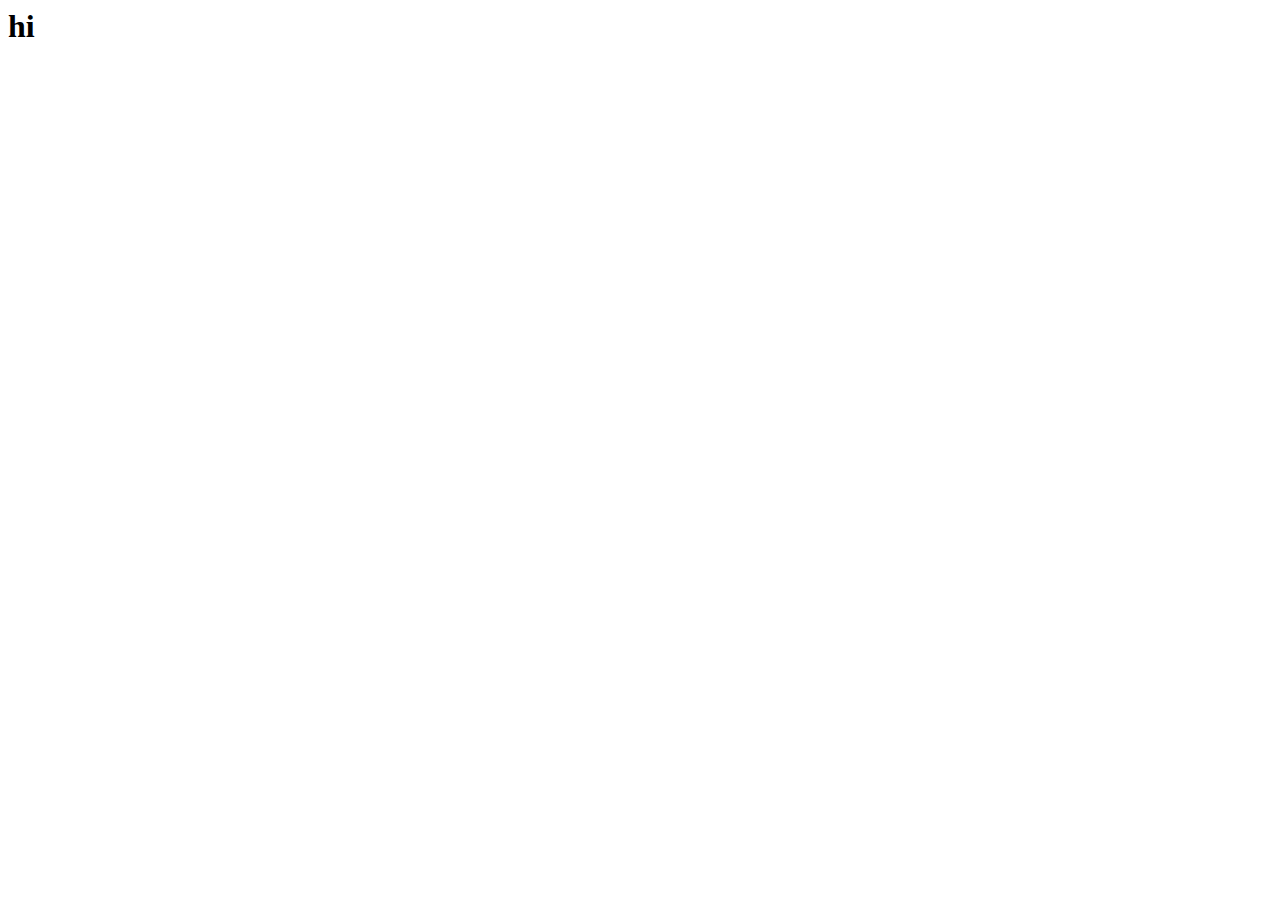
==== bio/index.html @ 1081532b "more button exp" ====
<head>
	<title>bio</title>
	<meta charset="utf-8" />
	<meta name="viewport" content="width=device-width, initial-scale=1, user-scalable=no" />
	<meta property="og:title" content="bio">
	<meta property="og:description" content="bio">
</head>
<body>
    <h1>hi</h1>
</body>
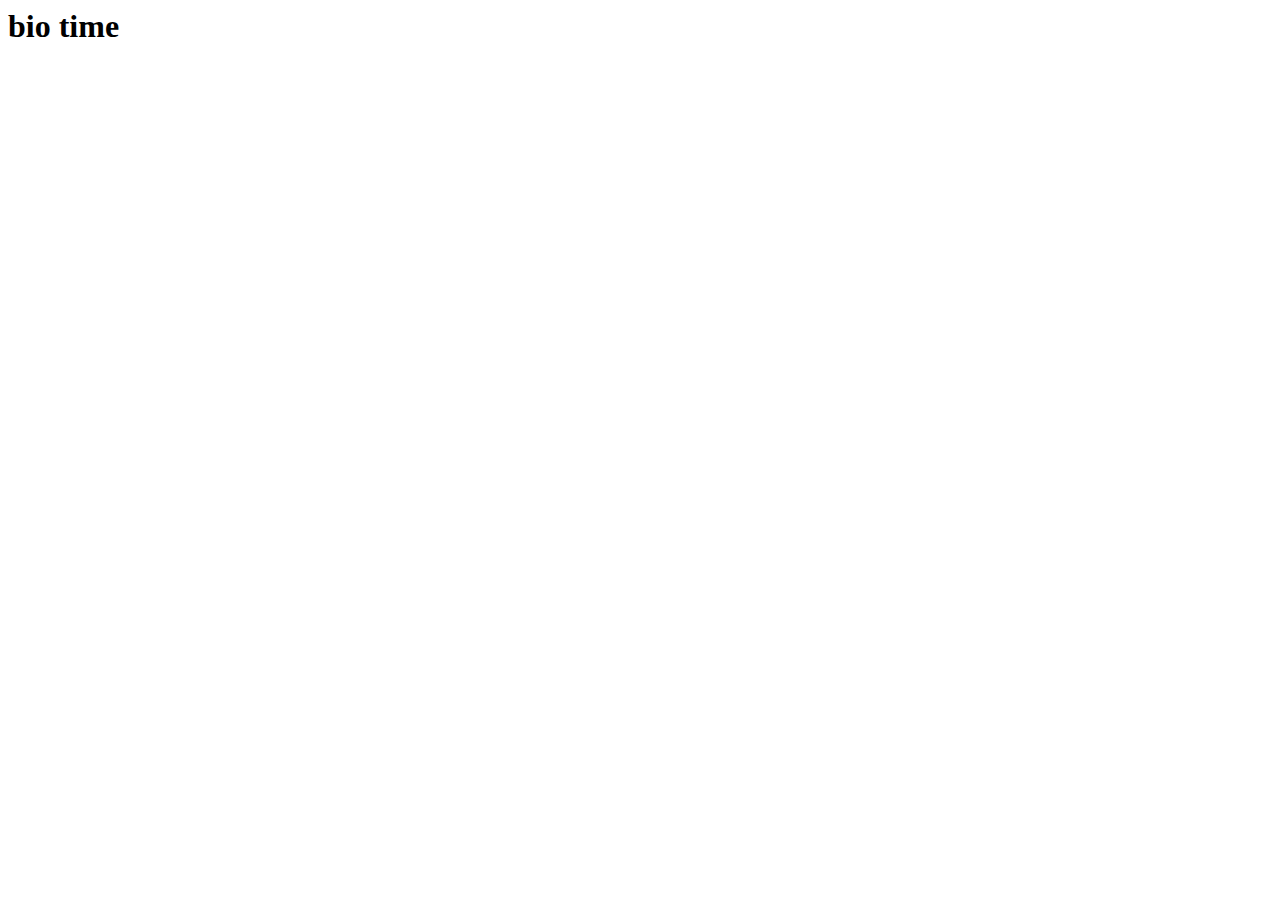
==== commit faa88df5: "styling changes" ====
--- a/bio/index.html
+++ b/bio/index.html
@@ -6,5 +6,5 @@
 	<meta property="og:description" content="bio">
 </head>
 <body>
-    <h1>hi</h1>
+    <h1>bio time</h1>
 </body>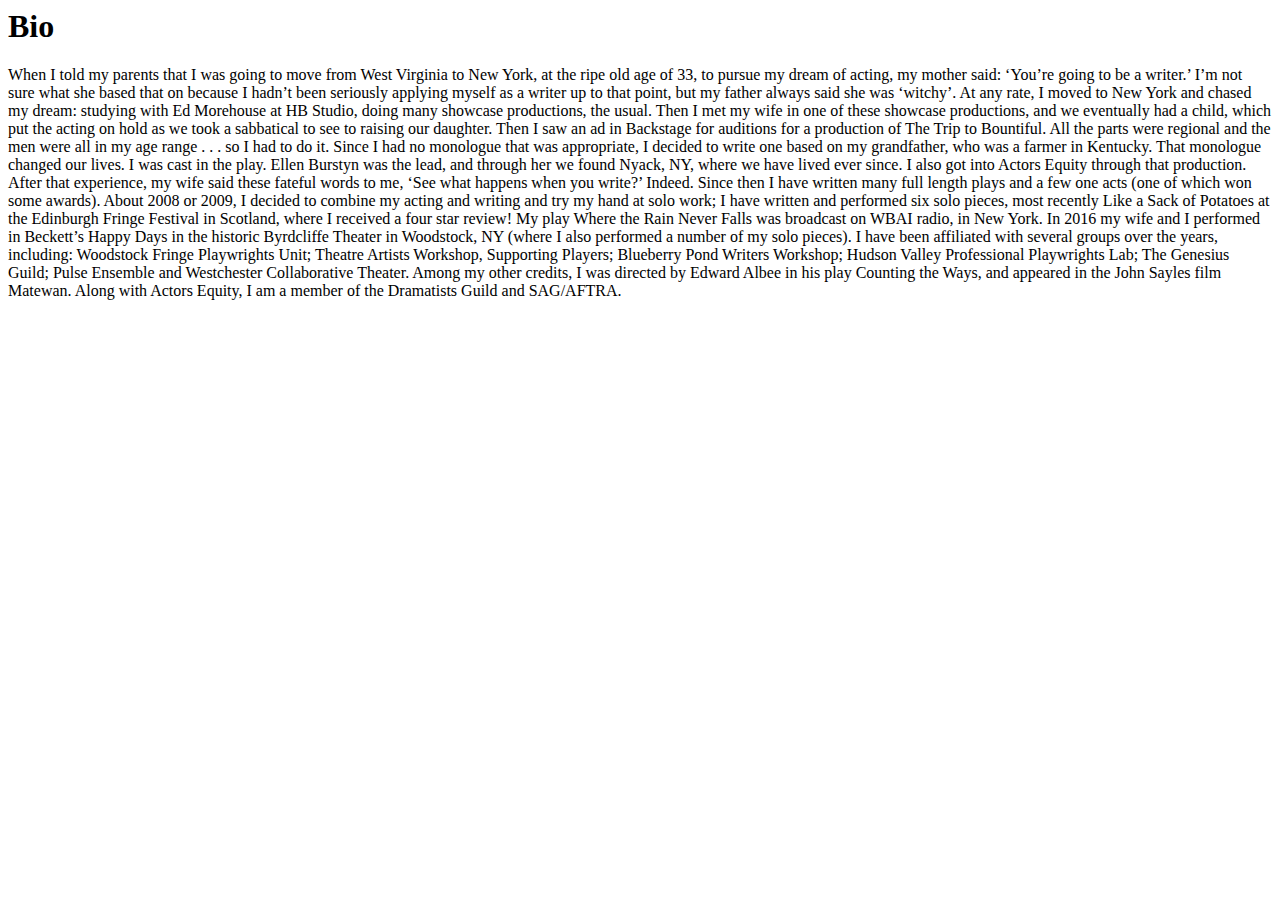
==== commit 1f124f1f: "first version main setup done" ====
--- a/bio/index.html
+++ b/bio/index.html
@@ -6,5 +6,38 @@
 	<meta property="og:description" content="bio">
 </head>
 <body>
-    <h1>bio time</h1>
+    <h1>Bio</h1>
+	<p>
+		When I told my parents that I was going to move from West Virginia to New York, at the ripe old
+		age of 33, to pursue my dream of acting, my mother said: ‘You’re going to be a writer.’
+		I’m not sure what she based that on because I hadn’t been seriously applying myself as a writer
+		up to that point, but my father always said she was ‘witchy’.
+		At any rate, I moved to New York and chased my dream: studying with Ed Morehouse at HB
+		Studio, doing many showcase productions, the usual. Then I met my wife in one of these
+		showcase productions, and we eventually had a child, which put the acting on hold as we took a
+		sabbatical to see to raising our daughter. Then I saw an ad in Backstage for auditions for a
+		production of The Trip to Bountiful. All the parts were regional and the men were all in my age
+		range . . . so I had to do it. Since I had no monologue that was appropriate, I decided to write one
+		based on my grandfather, who was a farmer in Kentucky.
+		That monologue changed our lives. I was cast in the play. Ellen Burstyn was the lead, and
+		through her we found Nyack, NY, where we have lived ever since. I also got into Actors Equity
+		through that production. After that experience, my wife said these fateful words to me, ‘See what
+		happens when you write?’
+		Indeed.
+		Since then I have written many full length plays and a few one acts (one of which won some
+		awards). About 2008 or 2009, I decided to combine my acting and writing and try my hand at
+		solo work; I have written and performed six solo pieces, most recently Like a Sack of Potatoes at
+		the Edinburgh Fringe Festival in Scotland, where I received a four star review!
+		My play Where the Rain Never Falls was broadcast on WBAI radio, in New York.
+		In 2016 my wife and I performed in Beckett’s Happy Days in the historic Byrdcliffe Theater in
+		Woodstock, NY (where I also performed a number of my solo pieces).
+		I have been affiliated with several groups over the years, including: Woodstock Fringe
+		Playwrights Unit; Theatre Artists Workshop, Supporting Players; Blueberry Pond Writers
+		Workshop; Hudson Valley Professional Playwrights Lab; The Genesius Guild; Pulse Ensemble
+		and Westchester Collaborative Theater.
+		Among my other credits, I was directed by Edward Albee in his play Counting the Ways, and
+		appeared in the John Sayles film Matewan.
+
+		Along with Actors Equity, I am a member of the Dramatists Guild and SAG/AFTRA.
+	</p>
 </body>